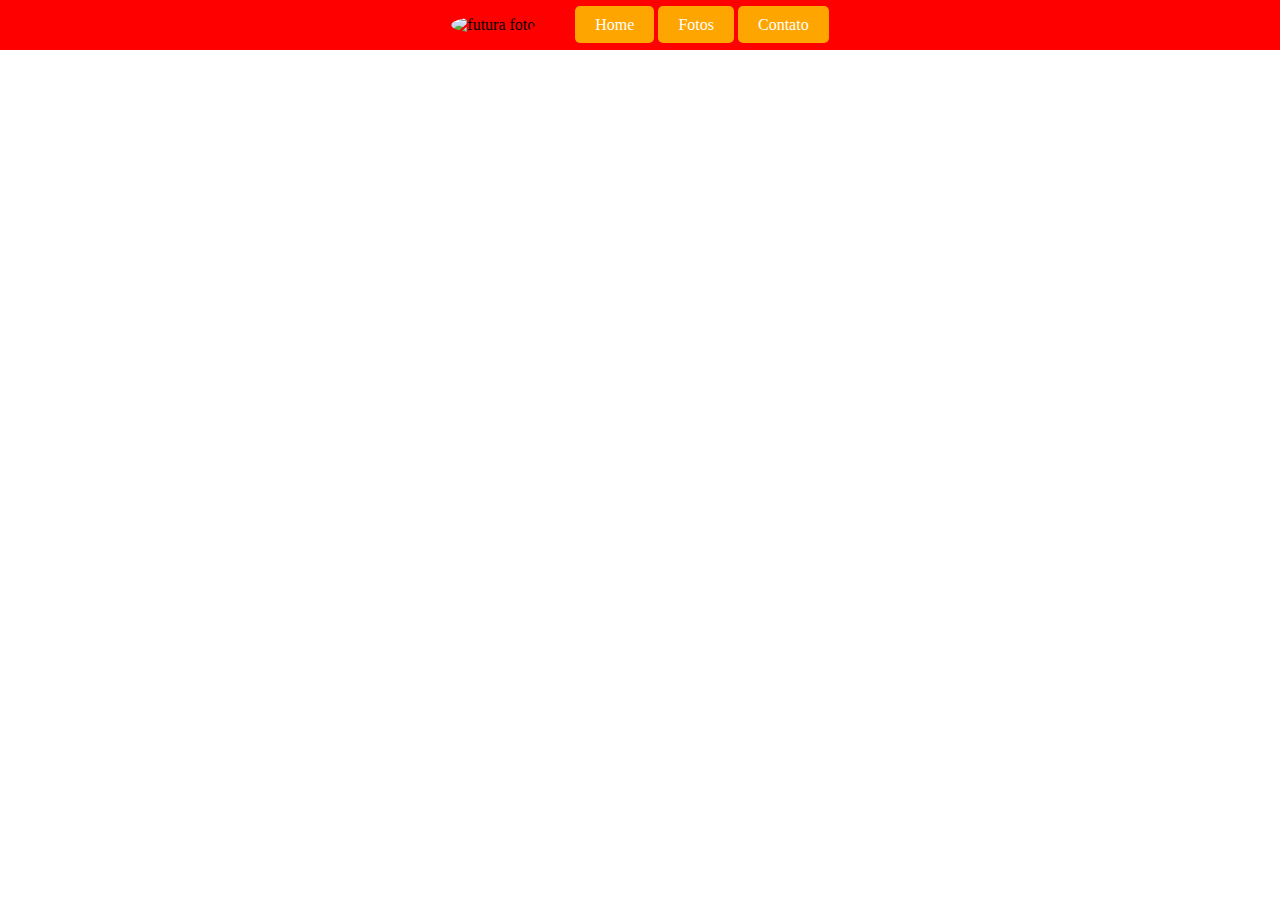
==== index.html @ 075e51bc "estrutura do html e css do header" ====
<!DOCTYPE html>
<html lang="en">
	<head>
		<meta charset="UTF-8">
		<title>Projeto Aula 6</title>
		<link rel="stylesheet" href="css/styles.css">
	</head>
	<body>
		<main>
			<header>
				<img src="https://source.unsplash.com/random/200x200/?bad" alt="futura foto">
				<ul>
					<li>Home</li>
					<li>Fotos</li>
					<li>Contato</li>
				</ul>
			</header>
			<section>
				
			</section>
			<footer>
				
			</footer>
		</main>
	</body>
</html>
---- css/styles.css ----
body {
	margin: 0;
}

header {
	background-color: red;
	display: flex;
	justify-content: center;
	align-items: center;
}

header > img {
	border-radius: 50%;
}

header > ul > li {
	background-color: orange;
	color: white;
	padding: 10px 20px;
	display: inline;
	border-radius: 5px;
}
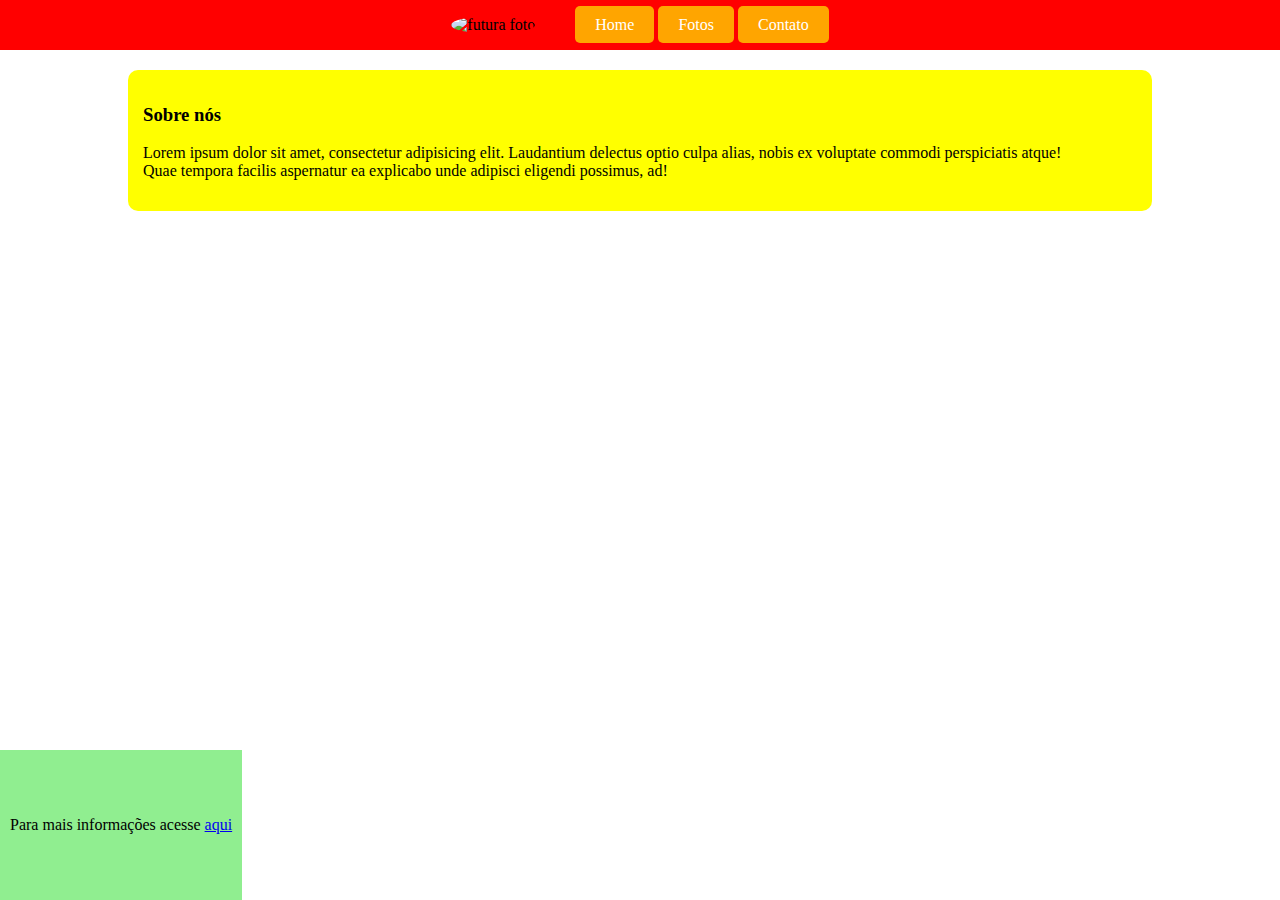
==== commit 4441587b: "section finalizado e footer em andamento" ====
--- a/index.html
+++ b/index.html
@@ -8,7 +8,7 @@
 	<body>
 		<main>
 			<header>
-				<img src="https://source.unsplash.com/random/200x200/?bad" alt="futura foto">
+				<img src="https://source.unsplash.com/random/200x200/?smile" alt="futura foto">
 				<ul>
 					<li>Home</li>
 					<li>Fotos</li>
@@ -16,10 +16,15 @@
 				</ul>
 			</header>
 			<section>
-				
+				<article>
+					<header>
+						<h3>Sobre nós</h3>
+					</header>
+					<p>Lorem ipsum dolor sit amet, consectetur adipisicing elit. Laudantium delectus optio culpa alias, nobis ex voluptate commodi perspiciatis atque! <br>Quae tempora facilis aspernatur ea explicabo unde adipisci eligendi possimus, ad!</p>
+				</article>
 			</section>
 			<footer>
-				
+				<p>Para mais informações acesse <a href="#">aqui</a></p>
 			</footer>
 		</main>
 	</body>
--- a/css/styles.css
+++ b/css/styles.css
@@ -2,7 +2,7 @@
 	margin: 0;
 }
 
-header {
+main > header {
 	background-color: red;
 	display: flex;
 	justify-content: center;
@@ -19,4 +19,19 @@
 	padding: 10px 20px;
 	display: inline;
 	border-radius: 5px;
+}
+
+article {
+	background-color: yellow;
+	margin: 20px 10% 0 10%;
+	padding: 15px;
+	border-radius: 10px;
+}
+
+footer {
+	position: fixed;
+	left: 0;
+	bottom: 0;
+	background-color: lightgreen;
+	padding: 50px 10px;
 }